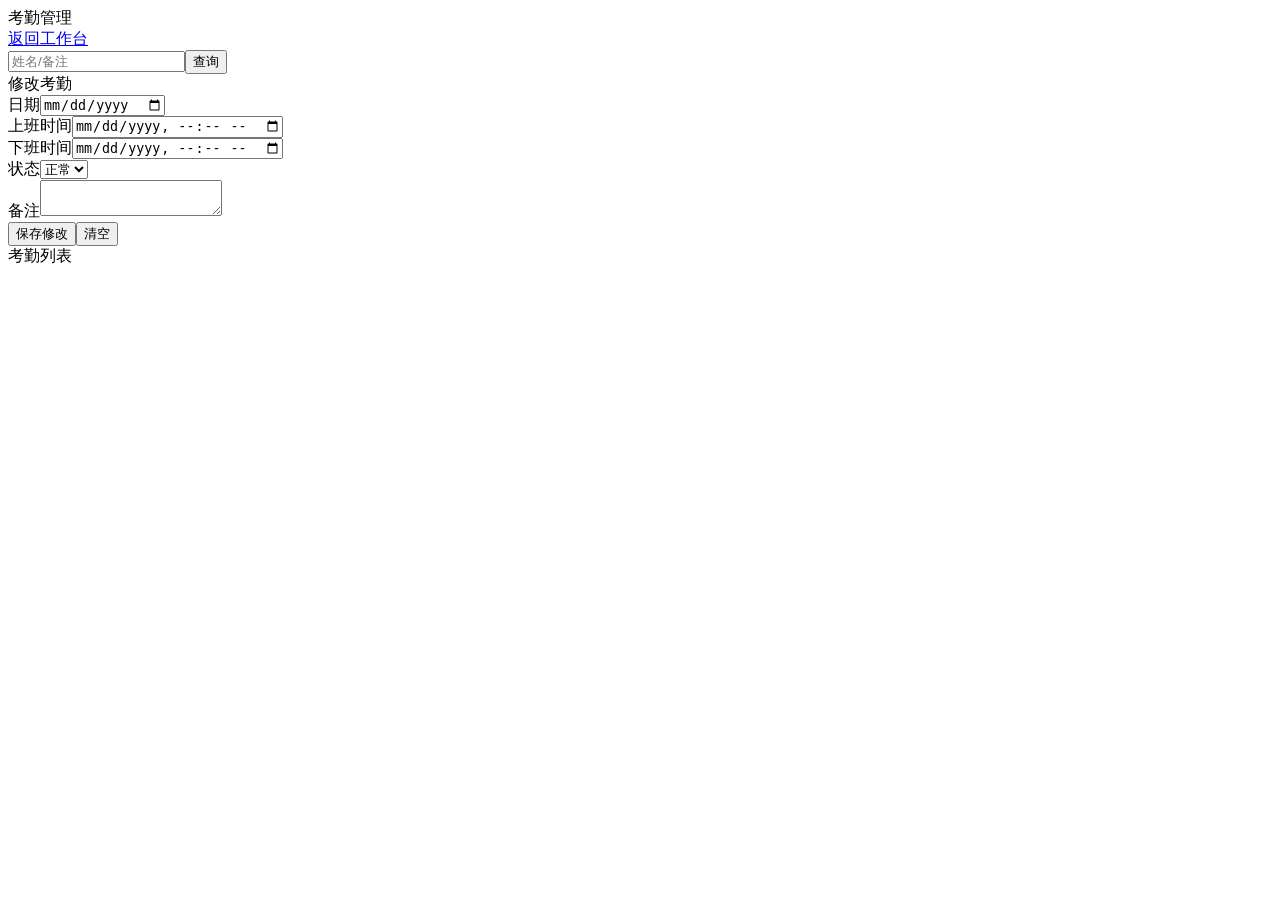
==== oa-web/src/main/resources/templates/admin-attendance.html @ 2b813955 "初始版本" ====
<!doctype html>
<html lang="zh-CN">
<head>
  <meta charset="UTF-8">
  <meta name="viewport" content="width=device-width, initial-scale=1.0">
  <title>考勤管理</title>
  <link rel="stylesheet" href="/layui/css/layui.css">
  <link rel="stylesheet" href="/css/app.css">
</head>
<body data-admin-page="attendance">
<header class="layui-header"><div class="layui-logo">考勤管理</div><a href="/index">返回工作台</a></header>
<main class="layui-body" style="margin-left:0">
  <section class="layui-card"><div class="layui-card-body"><div class="toolbar"><input id="keyword" class="layui-input" placeholder="姓名/备注"><button id="searchBtn" class="layui-btn">查询</button></div></div></section>
  <section class="layui-card"><div class="layui-card-header">修改考勤</div><div class="layui-card-body">
    <form id="crudForm" class="layui-form">
      <input type="hidden" name="id">
      <div class="layui-form-item"><label class="layui-form-label">日期</label><input class="layui-input" type="date" name="workDate"></div>
      <div class="layui-form-item"><label class="layui-form-label">上班时间</label><input class="layui-input" type="datetime-local" name="clockInTime"></div>
      <div class="layui-form-item"><label class="layui-form-label">下班时间</label><input class="layui-input" type="datetime-local" name="clockOutTime"></div>
      <div class="layui-form-item"><label class="layui-form-label">状态</label><select class="layui-select" name="status"><option value="NORMAL">正常</option><option value="ABNORMAL">异常</option></select></div>
      <div class="layui-form-item wide"><label class="layui-form-label">备注</label><textarea class="layui-textarea" name="remark"></textarea></div>
      <div class="layui-form-item wide"><button class="layui-btn" type="submit">保存修改</button><button id="resetBtn" class="layui-btn layui-btn-primary" type="button">清空</button></div>
    </form>
  </div></section>
  <section class="layui-card"><div class="layui-card-header">考勤列表</div><div class="layui-card-body"><div class="table-wrap"><table id="crudTable" class="layui-table"></table></div></div></section>
</main>
<script src="/js/common.js"></script>
<script src="/js/admin-simple.js"></script>
</body>
</html>
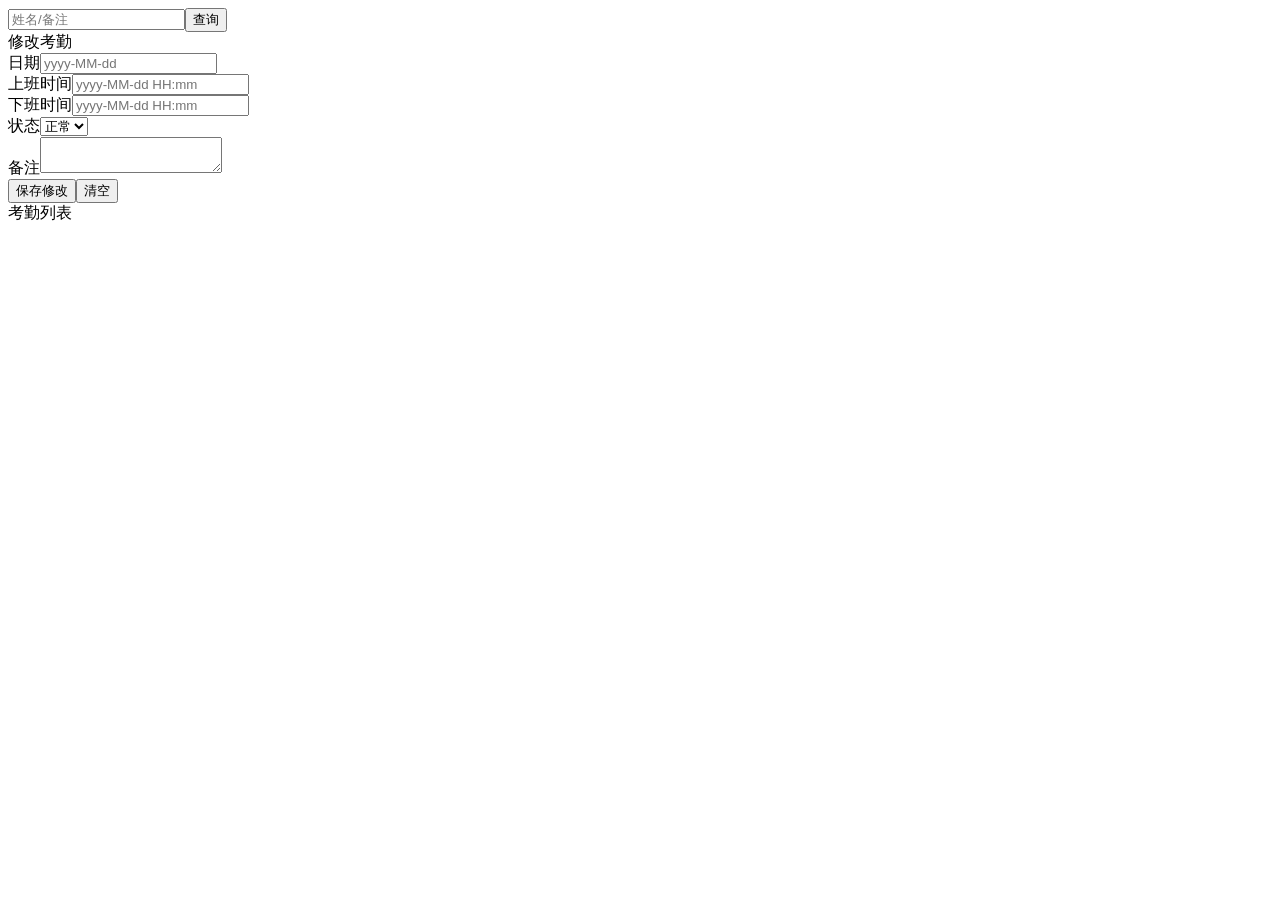
==== commit 639720ad: "重构前端界面，完善了整体逻辑" ====
--- a/oa-web/src/main/resources/templates/admin-attendance.html
+++ b/oa-web/src/main/resources/templates/admin-attendance.html
@@ -1,5 +1,5 @@
 <!doctype html>
-<html lang="zh-CN">
+<html lang="zh-CN" xmlns:th="http://www.thymeleaf.org">
 <head>
   <meta charset="UTF-8">
   <meta name="viewport" content="width=device-width, initial-scale=1.0">
@@ -8,24 +8,26 @@
   <link rel="stylesheet" href="/css/app.css">
 </head>
 <body data-admin-page="attendance">
-<header class="layui-header"><div class="layui-logo">考勤管理</div><a href="/index">返回工作台</a></header>
-<main class="layui-body" style="margin-left:0">
-  <section class="layui-card"><div class="layui-card-body"><div class="toolbar"><input id="keyword" class="layui-input" placeholder="姓名/备注"><button id="searchBtn" class="layui-btn">查询</button></div></div></section>
-  <section class="layui-card"><div class="layui-card-header">修改考勤</div><div class="layui-card-body">
-    <form id="crudForm" class="layui-form">
-      <input type="hidden" name="id">
-      <div class="layui-form-item"><label class="layui-form-label">日期</label><input class="layui-input" type="date" name="workDate"></div>
-      <div class="layui-form-item"><label class="layui-form-label">上班时间</label><input class="layui-input" type="datetime-local" name="clockInTime"></div>
-      <div class="layui-form-item"><label class="layui-form-label">下班时间</label><input class="layui-input" type="datetime-local" name="clockOutTime"></div>
-      <div class="layui-form-item"><label class="layui-form-label">状态</label><select class="layui-select" name="status"><option value="NORMAL">正常</option><option value="ABNORMAL">异常</option></select></div>
-      <div class="layui-form-item wide"><label class="layui-form-label">备注</label><textarea class="layui-textarea" name="remark"></textarea></div>
-      <div class="layui-form-item wide"><button class="layui-btn" type="submit">保存修改</button><button id="resetBtn" class="layui-btn layui-btn-primary" type="button">清空</button></div>
-    </form>
-  </div></section>
-  <section class="layui-card"><div class="layui-card-header">考勤列表</div><div class="layui-card-body"><div class="table-wrap"><table id="crudTable" class="layui-table"></table></div></div></section>
-</main>
+<div class="layui-layout">
+  <header th:replace="~{layout :: header('考勤管理')}"></header>
+  <aside th:replace="~{layout :: side}"></aside>
+  <main class="layui-body">
+    <section class="layui-card"><div class="layui-card-body"><div class="toolbar"><input id="keyword" class="layui-input" placeholder="姓名/备注"><button id="searchBtn" class="layui-btn">查询</button></div></div></section>
+    <section class="layui-card"><div class="layui-card-header">修改考勤</div><div class="layui-card-body">
+      <form id="crudForm" class="layui-form">
+        <input type="hidden" name="id">
+        <div class="layui-form-item"><label class="layui-form-label">日期</label><input class="layui-input" type="text" name="workDate" data-date-input inputmode="numeric" maxlength="10" placeholder="yyyy-MM-dd"></div>
+        <div class="layui-form-item"><label class="layui-form-label">上班时间</label><input class="layui-input" type="text" name="clockInTime" data-datetime-input inputmode="numeric" maxlength="16" placeholder="yyyy-MM-dd HH:mm"></div>
+        <div class="layui-form-item"><label class="layui-form-label">下班时间</label><input class="layui-input" type="text" name="clockOutTime" data-datetime-input inputmode="numeric" maxlength="16" placeholder="yyyy-MM-dd HH:mm"></div>
+        <div class="layui-form-item"><label class="layui-form-label">状态</label><select class="layui-select" name="status"><option value="NORMAL">正常</option><option value="ABNORMAL">异常</option></select></div>
+        <div class="layui-form-item wide"><label class="layui-form-label">备注</label><textarea class="layui-textarea" name="remark"></textarea></div>
+        <div class="layui-form-item wide"><button class="layui-btn" type="submit">保存修改</button><button id="resetBtn" class="layui-btn layui-btn-primary" type="button">清空</button></div>
+      </form>
+    </div></section>
+    <section class="layui-card"><div class="layui-card-header">考勤列表</div><div class="layui-card-body"><div class="table-wrap"><table id="crudTable" class="layui-table"></table></div></div></section>
+  </main>
+</div>
 <script src="/js/common.js"></script>
 <script src="/js/admin-simple.js"></script>
 </body>
 </html>
-
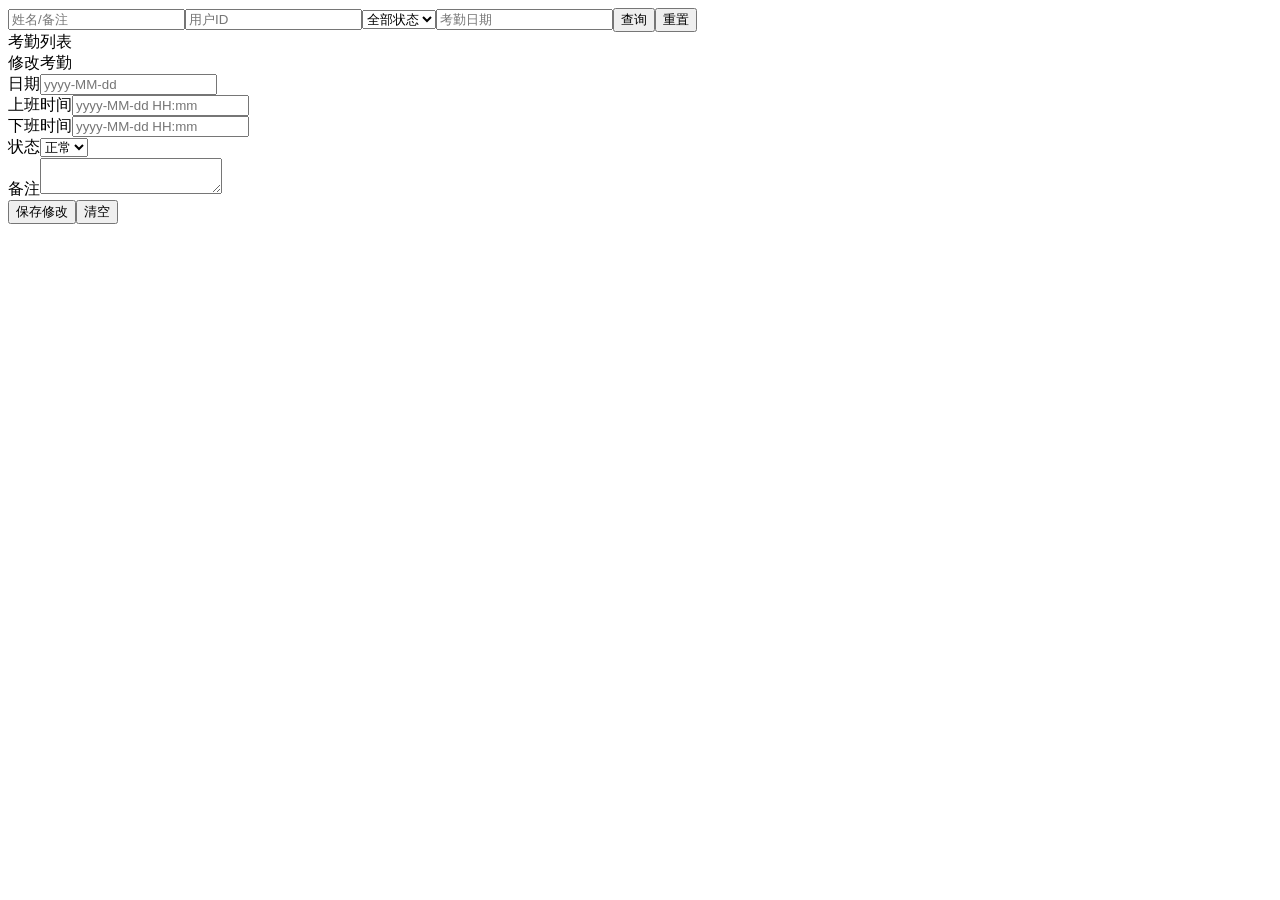
==== commit d088e42c: "进行了一些优化" ====
--- a/oa-web/src/main/resources/templates/admin-attendance.html
+++ b/oa-web/src/main/resources/templates/admin-attendance.html
@@ -12,7 +12,8 @@
   <header th:replace="~{layout :: header('考勤管理')}"></header>
   <aside th:replace="~{layout :: side}"></aside>
   <main class="layui-body">
-    <section class="layui-card"><div class="layui-card-body"><div class="toolbar"><input id="keyword" class="layui-input" placeholder="姓名/备注"><button id="searchBtn" class="layui-btn">查询</button></div></div></section>
+    <section class="layui-card"><div class="layui-card-body"><div class="toolbar"><input id="keyword" class="layui-input" data-query="keyword" placeholder="姓名/备注"><input class="layui-input" data-query="userId" data-query-number placeholder="用户ID"><select class="layui-select" data-query="status"><option value="">全部状态</option><option value="NORMAL">正常</option><option value="ABNORMAL">异常</option></select><input class="layui-input" type="text" data-query="startDate" data-date-input inputmode="numeric" maxlength="10" placeholder="考勤日期"><button id="searchBtn" class="layui-btn">查询</button><button id="resetQueryBtn" class="layui-btn layui-btn-primary" type="button">重置</button></div></div></section>
+    <section class="layui-card"><div class="layui-card-header">考勤列表</div><div class="layui-card-body"><div class="table-wrap"><table id="crudTable" class="layui-table"></table></div></div></section>
     <section class="layui-card"><div class="layui-card-header">修改考勤</div><div class="layui-card-body">
       <form id="crudForm" class="layui-form">
         <input type="hidden" name="id">
@@ -24,7 +25,6 @@
         <div class="layui-form-item wide"><button class="layui-btn" type="submit">保存修改</button><button id="resetBtn" class="layui-btn layui-btn-primary" type="button">清空</button></div>
       </form>
     </div></section>
-    <section class="layui-card"><div class="layui-card-header">考勤列表</div><div class="layui-card-body"><div class="table-wrap"><table id="crudTable" class="layui-table"></table></div></div></section>
   </main>
 </div>
 <script src="/js/common.js"></script>
